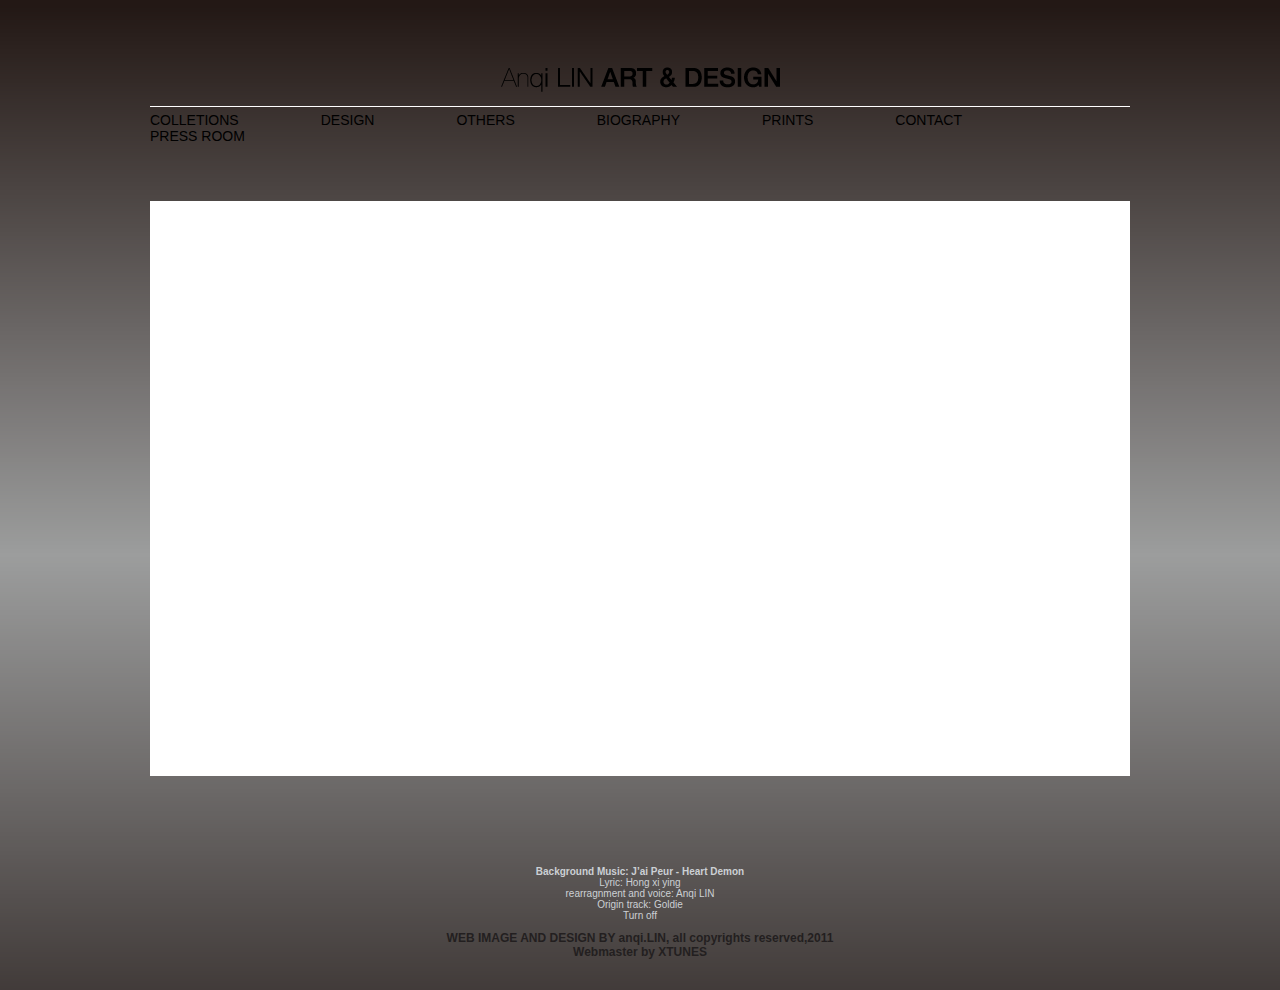
==== template/gallery.html @ 91addbd0 "添加模板" ====
<!DOCTYPE html PUBLIC "-//W3C//DTD XHTML 1.0 Strict//EN"
	"http://www.w3.org/TR/xhtml1/DTD/xhtml1-strict.dtd">
<html>
	<head>
		<meta http-equiv="Content-type" content="text/html; charset=utf-8" />
		<title>index</title>
		<link rel="stylesheet" href="style.css" type="text/css" media="screen" charset="utf-8" />
		<meta name="keywords" content="keywords" />
        <meta name="description" content="description" />
        <meta name="author" content="xtunes.cc" />
         <!-- jQuery (required) & jQuery UI (for this demo only) -->
 <script type="text/javascript" src="js/jquery-1.5.1.min.js"></script>
 <script type="text/javascript" src="js/jquery.anythingslider.js"></script>

	</head>
	<body class="page gallery">
		<div id="container">
			<div class="title"><img src="images/title2.png"></div>
			<div class="nav">
				<ul>
				   <li><a href="#">COLLETIONS</a></li>
				   <li><a href="#">DESIGN</a></li>
				   <li><a href="#">OTHERS</a></li>
				   <li><a href="#">BIOGRAPHY</a></li>
				   <li><a href="#">PRINTS</a></li>
				   <li><a href="#">CONTACT</a></li>
				   <li class="last"><a href="#">PRESS ROOM</a></li>
				</ul>
			</div>
			<div class="main">
				
			</div>
			<div class="footer">
				<p class="bold">Background Music: J’ai Peur - Heart Demon</p>
				<p>Lyric: Hong xi ying</p>
				<p>rearragnment and voice: Anqi LIN</p>
				<p>Origin track: Goldie</p>
				<p>Turn off</p>
				<div class="copyright">
				<p class="bold">WEB IMAGE AND DESIGN BY anqi.LIN, all copyrights reserved,2011</p>
				<p class="bold">Webmaster by XTUNES</p>
				</div>
			</div>
		</div>
	</body>
</html>
---- template/style.css ----
*{
  margin:0px;
  padding:0px;
  border:0px;
}
body{
	font-family: 'Helvetica Neue LT Std',Arial,Helvetica,sans-serif,Simsun;
    font-size:12px;
    background:#2f2725 url('images/bg.png') repeat-x 0 0; 
}
ul{
	list-style:none;
}
a{
	text-decoration:none;
	color:#fff;
}
.clear{
    clear:both;
}
.bold{font-weight:bold;}
.size10{font-size:10px;}
#container{
	margin:0 auto;
    width:980px;
    height:768px;
    position:relative;
}
.intro a.skip{font-size:9px;text-align:center;display:block;margin-top:15px;text-decoration:underline;}
.intro .title{margin:71px auto 0 auto;width:287px;}
.intro .video{margin:29px auto 0 auto;width:823px;height:550px;}
.page .title{margin:59px auto 0 auto;width:287px;}
.nav{border-top:1px solid #fff;padding-top:5px;margin-top:10px;height:14px;}
.nav ul li{float:left;padding-right:82px;}
.nav ul li a{color:#000;font-size:14px;}
.page .main{background:#fff;width:980px;height:575px;margin-top:75px;position:relative;}
.info1{position:absolute;left:735px;top:135px;}
.info2{position:absolute;right:86px;bottom:65px;text-align:right;}
.personpic{border:1px solid #000000;width:329px;height:437px;float:left;margin:80px 0 0 45px;}
.personintro{float:left;width:460px;padding-left:45px;padding-top:80px;}
.personintro p{margin:0 0 1em 0;}
.footer{margin-top:90px;}
.footer p{color:#CCD0D4;text-align:center;font-size:10px;}
.footer .copyright{margin-top:10px;padding-bottom:20px;height:39px;}
.footer .copyright p{color:#231F20;font-size:12px;}
.slider{width:536px;position:absolute;top:185px;left:203px;}
.slider ul {width:4880px;height: 700px;float:left; }
.slider li {float:left;width:536px;}
#thumbNav {display:none;}
.arrow {display:none;}
.mark{position:absolute;left:713px;top:480px;}
.last{padding:0!important;border:0!important;}
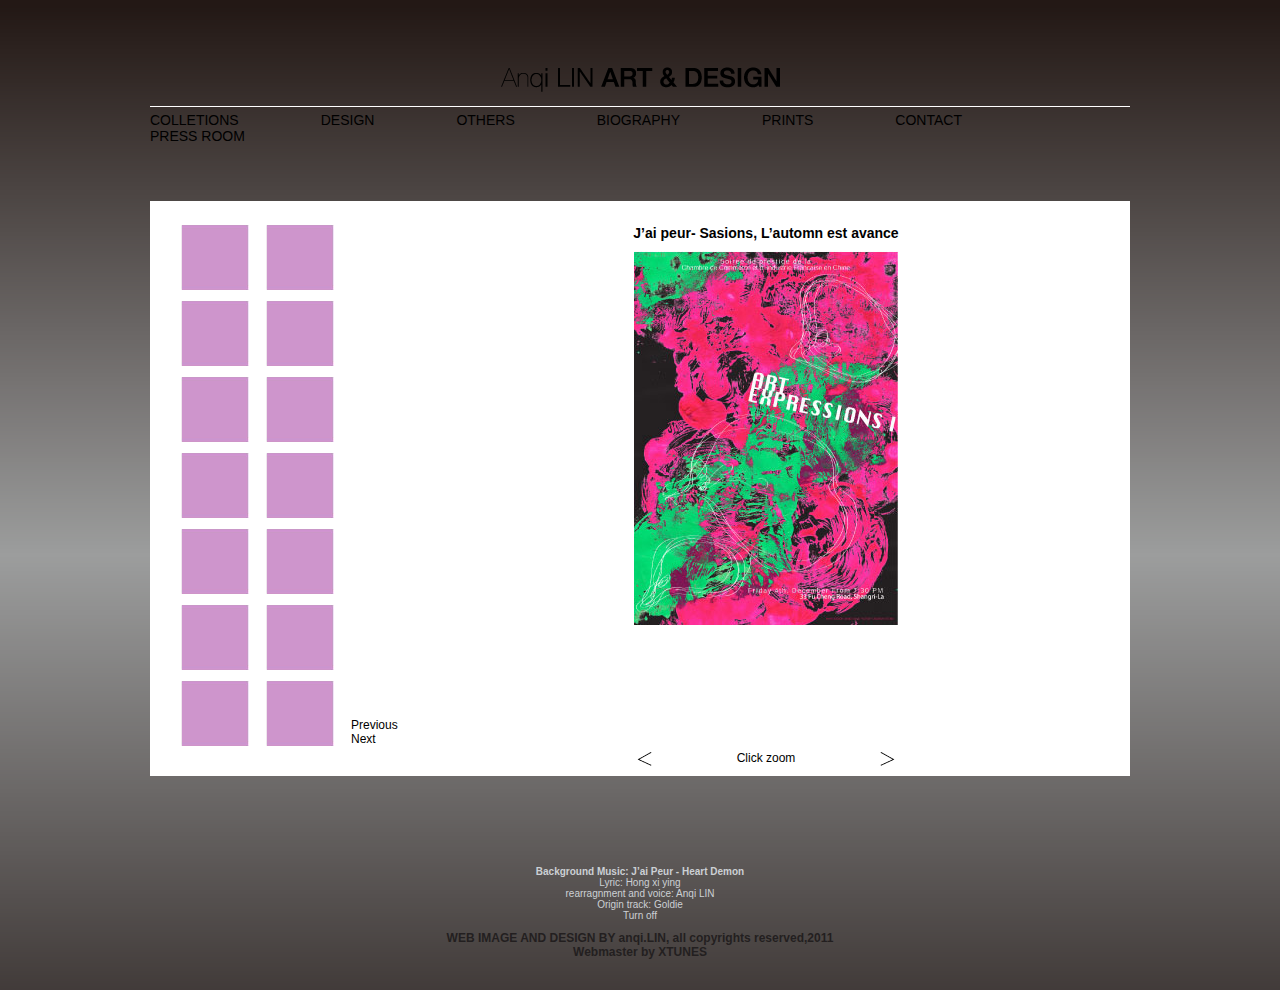
==== commit bc34dc7f: "gallery模板" ====
--- a/template/gallery.html
+++ b/template/gallery.html
@@ -11,7 +11,12 @@
          <!-- jQuery (required) & jQuery UI (for this demo only) -->
  <script type="text/javascript" src="js/jquery-1.5.1.min.js"></script>
  <script type="text/javascript" src="js/jquery.anythingslider.js"></script>
-
+	<script type="text/javascript" charset="utf-8">
+		$(function(){
+			var p =$('.pic > img').width();
+			$('.pic').css('width',p);
+		});
+	</script>
 	</head>
 	<body class="page gallery">
 		<div id="container">
@@ -28,7 +33,41 @@
 				</ul>
 			</div>
 			<div class="main">
-				
+				<div class="thumbnails">
+					<ul>
+					   <li><img src="images/thumb.gif"></li>
+					   <li><img src="images/thumb.gif"></li>
+					   <li><img src="images/thumb.gif"></li>
+					   <li><img src="images/thumb.gif"></li>
+					   <li><img src="images/thumb.gif"></li>
+					   <li><img src="images/thumb.gif"></li>
+					   <li><img src="images/thumb.gif"></li>
+					   <li><img src="images/thumb.gif"></li>
+					   <li><img src="images/thumb.gif"></li>
+					   <li><img src="images/thumb.gif"></li>
+					   <li><img src="images/thumb.gif"></li>
+					   <li><img src="images/thumb.gif"></li>
+					   <li><img src="images/thumb.gif"></li>
+					   <li><img src="images/thumb.gif"></li>
+					</ul>
+					<div class="pagenavi">
+						<a href="#">Previous</a>
+						<a href="#">Next</a>
+					</div>
+					<div class="clear"></div>
+				</div>
+				<div class="picviewer">
+					<h1>J’ai peur- Sasions, L’automn est avance</h1>
+					<div class="pic">
+						<img src="images/demo.jpg">
+						<div class="zoom">
+						<a class="arrow-left" href="#"><img src="images/arrow-left.gif"></a>
+						<p>Click zoom</p>
+						<a class="arrow-right" href="#"><img src="images/arrow-right.gif"></a>
+					</div>
+					</div>					
+				</div>
+				<div class="clear"></div>
 			</div>
 			<div class="footer">
 				<p class="bold">Background Music: J’ai Peur - Heart Demon</p>
--- a/template/style.css
+++ b/template/style.css
@@ -50,3 +50,15 @@
 .arrow {display:none;}
 .mark{position:absolute;left:713px;top:480px;}
 .last{padding:0!important;border:0!important;}
+.thumbnails{padding:24px 0 0 31px;width:225px;float:left;}
+.thumbnails ul{width:170px;}
+.thumbnails ul li{float:left;padding:0 17px 8px 0;}
+.thumbnails .pagenavi{margin-top:493px;}
+.thumbnails .pagenavi a{color:#000000;display:block;}
+.picviewer{float:left;padding:24px 0px 0 20px;width:680px;}
+.picviewer h1{font-size:14px;text-align:center;}
+.picviewer .pic{margin:10px auto 0 auto;position:relative;height:522px;}
+.picviewer .zoom{position:absolute;bottom:0;width:100%;}
+.picviewer .zoom p{text-align:center;line-height:30px;}
+.picviewer .zoom .arrow-left{position:absolute;left:0;bottom:0;}
+.picviewer .zoom .arrow-right{position:absolute;right:0;bottom:0;}
